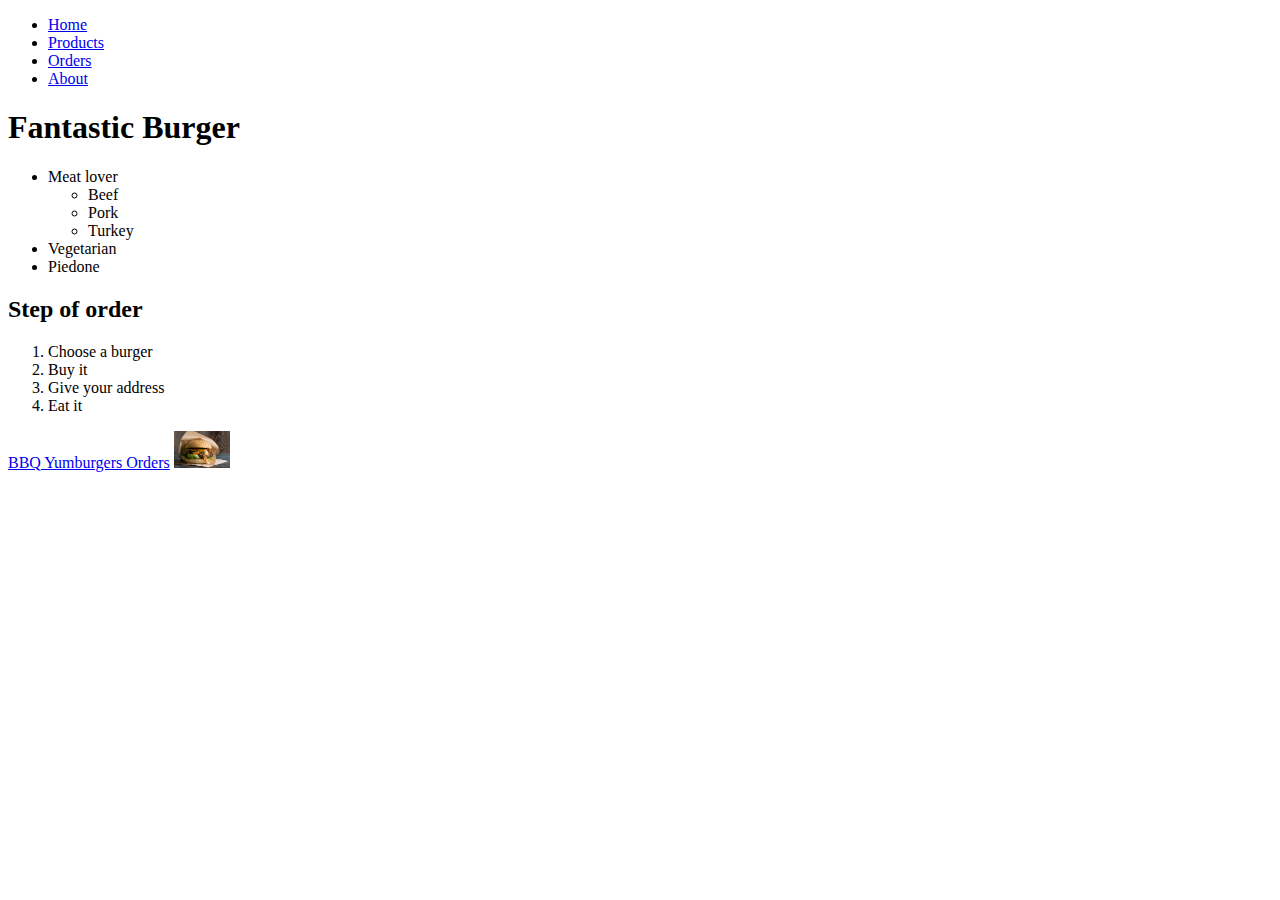
==== index.html @ 561b5889 "Init page." ====
<!DOCTYPE html>
<html lang="en">
<head>
    <meta charset="UTF-8">
    <meta name="viewport" content="width=device-width, initial-scale=1.0">
    <title>Egy szuper oldal</title>
</head>
<body>
    <ul>
        <li>
            <a href="/">Home</a>
        </li>
        <li>
            <a href="/pages/products.html">Products</a>
        </li>
        <li>
            <a href="/pages/orders.html">Orders</a>
        </li>
        <li>
            <a href="/about.html">About</a>
        </li> 
    </ul>
<h1>Fantastic Burger</h1>
<ul>
    <li>
        Meat lover
        <ul>
            <li>Beef</li>
            <li>Pork</li>
            <li>Turkey</li>
        </ul>
        
    <li>Vegetarian</li>
    <li>Piedone</li>
</ul>
<h2>Step of order</h2>
<ol>
    <li>Choose a burger</li>
    <li>Buy it</li>
    <li>Give your address</li>
    <li>Eat it</li>
</ol>
<a href="https://www.tasteofhome.com/recipes/bbq-yumburgers/">
    BBQ Yumburgers
</a>
<a href="pages/orders.html">Orders</a>
<a target="blank" href="https://www.tasteofhome.com/recipes/bbq-yumburgers/">
    <img width="56" src="img/hamburger.jpg" alt="tasty burger">
</a>





</body>
</html>
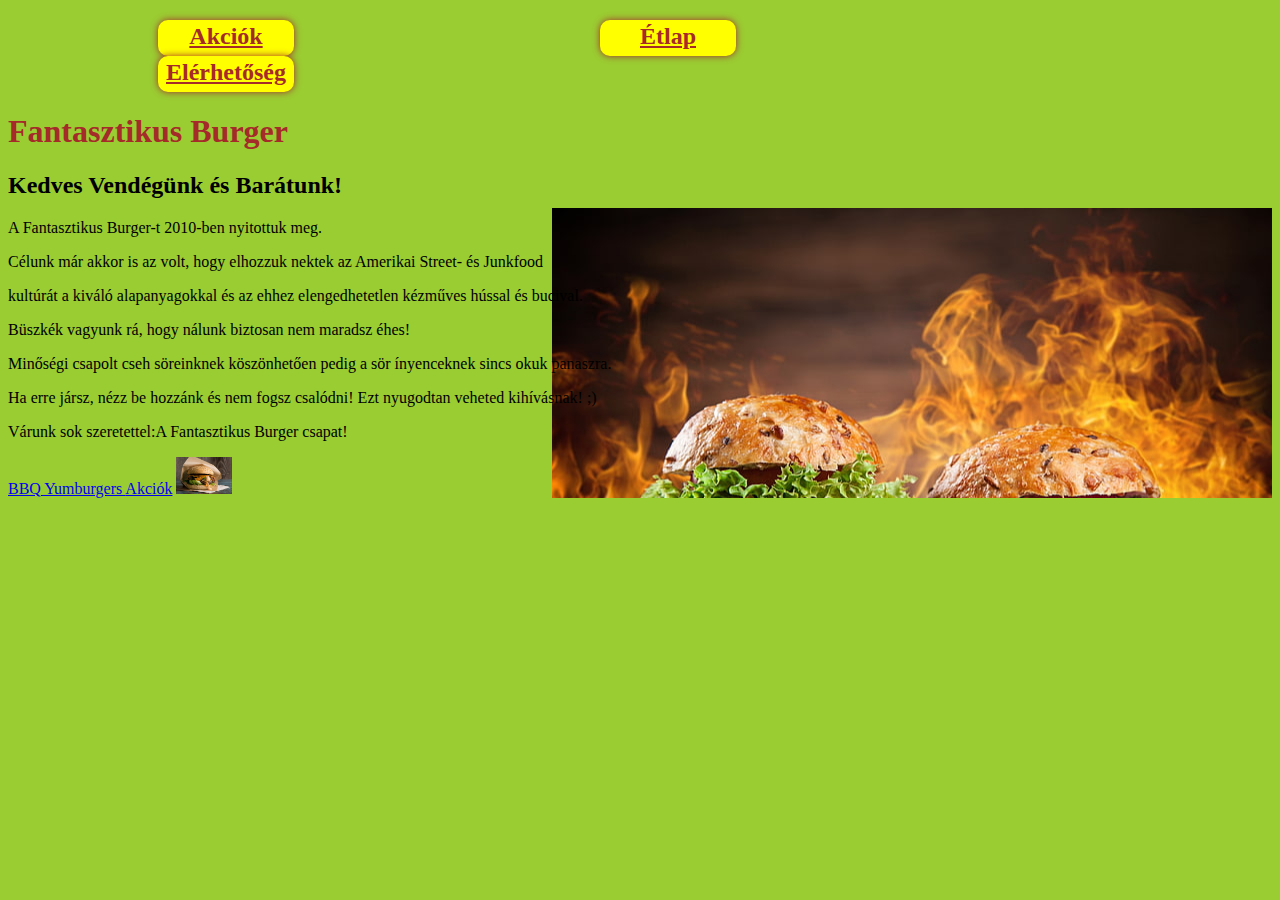
==== commit dd7677b2: "Init page." ====
--- a/index.html
+++ b/index.html
@@ -1,56 +1,56 @@
 <!DOCTYPE html>
 <html lang="en">
+
 <head>
     <meta charset="UTF-8">
     <meta name="viewport" content="width=device-width, initial-scale=1.0">
     <title>Egy szuper oldal</title>
+    <link rel="stylesheet" href="css/style.css">
+    <style>
+        body {
+          background-image: url(/img/back.jpg);
+          background-repeat: no-repeat;
+          background-position: right;
+         background-attachment: fixed;
+          
+        }
+        </style>
 </head>
+
 <body>
-    <ul>
-        <li>
-            <a href="/">Home</a>
-        </li>
-        <li>
-            <a href="/pages/products.html">Products</a>
-        </li>
-        <li>
-            <a href="/pages/orders.html">Orders</a>
-        </li>
-        <li>
-            <a href="/about.html">About</a>
-        </li> 
-    </ul>
-<h1>Fantastic Burger</h1>
-<ul>
-    <li>
-        Meat lover
-        <ul>
-            <li>Beef</li>
-            <li>Pork</li>
-            <li>Turkey</li>
-        </ul>
-        
-    <li>Vegetarian</li>
-    <li>Piedone</li>
-</ul>
-<h2>Step of order</h2>
-<ol>
-    <li>Choose a burger</li>
-    <li>Buy it</li>
-    <li>Give your address</li>
-    <li>Eat it</li>
-</ol>
-<a href="https://www.tasteofhome.com/recipes/bbq-yumburgers/">
-    BBQ Yumburgers
-</a>
-<a href="pages/orders.html">Orders</a>
-<a target="blank" href="https://www.tasteofhome.com/recipes/bbq-yumburgers/">
-    <img width="56" src="img/hamburger.jpg" alt="tasty burger">
-</a>
+
+    <h2>
+        <a class="ez" href="/pages/Akciók.html">Akciók</a>
+        <a class="ez" href="/pages/Étlap.html">Étlap</a>
+        <a class="ez" href="/Elérhetőség.html">Elérhetőség</a>
+    </h2>
+
+    <h1>Fantasztikus Burger</h1>
+    
+
+    <h2>Kedves Vendégünk és Barátunk!</h2>
+    <p>A Fantasztikus Burger-t 2010-ben nyitottuk meg. </p> 
+  <p> Célunk már akkor is az volt, hogy elhozzuk nektek az Amerikai Street- és Junkfood </p>
+  <p>  kultúrát a kiváló alapanyagokkal és az ehhez elengedhetetlen kézműves hússal és bucival. </p>
+    <p>Büszkék vagyunk rá, hogy nálunk biztosan nem maradsz éhes! </p>
+     <p>   Minőségi csapolt cseh söreinknek köszönhetően pedig a sör ínyenceknek sincs okuk panaszra.</p> 
+<p>Ha erre jársz, nézz be hozzánk és nem fogsz csalódni! Ezt nyugodtan veheted kihívásnak! ;)</p>
+<p>Várunk sok szeretettel:A Fantasztikus Burger csapat!</p>
+
+
+
+    <a href="https://www.tasteofhome.com/recipes/bbq-yumburgers/">
+        BBQ Yumburgers
+    </a>
+    <a href="pages/Akciók.html">Akciók</a>
+    <a target="blank" href="https://www.tasteofhome.com/recipes/bbq-yumburgers/">
+        <img width="56" src="img/hamburger.jpg" alt="tasty burger">
+    </a>
 
 
 
 
 
 </body>
+
 </html>--- a/css/style.css
+++ b/css/style.css
@@ -0,0 +1,131 @@
+@font-face {
+    font-family: OpenSand sans-serif;
+    src: url(/css/fonts/OpenSans/OpenSans-Regular.ttf);
+}
+@font-face {
+    font-family: Roboto sans-serif;
+    src: url(/css/fonts/Roboto/Roboto-Regular.ttf);
+}
+th {
+    color:brown; 
+    font-family: "Roboto";
+    font-style: italic;
+    font-size: 30px;
+    
+}
+h1 {
+    color:brown;
+    font-family: "OpenSand";
+}
+.map { 
+    width: 200px;
+    margin: 20px;
+    float: left;
+}
+h2 {
+    font-family: "Roboto";
+}
+h6 {
+    font-family: "Roboto";
+}
+p {
+    font-family: "Roboto";
+    margin: 10 10;
+}
+td {
+    font-family: "Roboto";
+}
+html {
+background-color: yellowgreen;
+}
+.akció {
+    text-align: center;
+
+}
+.kínálat {
+    text-align: center;
+}
+.elérhetőség {
+    text-align: center;  
+}
+.főcím {
+    text-align: center;
+}
+ 
+
+.ez {
+    display: inline-block;
+   width: 130px;
+   height: 30px;
+   border: solid; 
+   background: yellow;
+   margin-right: 150px;
+   margin-left: 150px;
+   border-color: yellow;
+   border-radius: 10px;
+   box-shadow: 0 0 7px brown;
+   color: brown;
+   text-align: center;
+   position: sticky;
+   position: -webkit-sticky;
+   top: 0;
+
+  
+}
+a:hover {
+    background-color: yellowgreen;
+}
+#étlap1 tr:nth-child(odd){
+    background-color: yellow;
+    padding: 10px;
+    border-bottom: 1px solid yellowgreen;
+    text-align: left;
+    width: 100%;
+    border-collapse: collapse;
+    
+ }
+#étlap2 tr:nth-child(odd) {
+        background-color: yellow;
+        padding: 10px;
+        border-bottom: 1px solid yellowgreen;
+        text-align: left;
+        width: 100%;
+    border-collapse: collapse;
+    }
+#étlap3 tr:nth-child(odd) {
+            background-color: yellow;
+            padding: 10px;
+            border-bottom: 1px solid yellowgreen;
+            text-align: left;  
+            width: 100%;
+            border-collapse: collapse;  
+}
+#étlap {
+    width: 100%;
+    border-collapse: collapse;
+}
+.float {
+    float: right;
+    margin-left: 15px;
+    width: 200px;
+    height: 200px;
+    overflow: auto;
+}
+.clearfix {
+    
+    border: solid yellow;
+    overflow: auto;
+    
+}
+div {
+    border: 3px solid yellow;
+    padding: 5px;
+    border-radius: 10px;
+    box-shadow: 0 0 7px brown;
+    margin: 20px 20px;
+}
+#első {
+   
+   
+    
+}